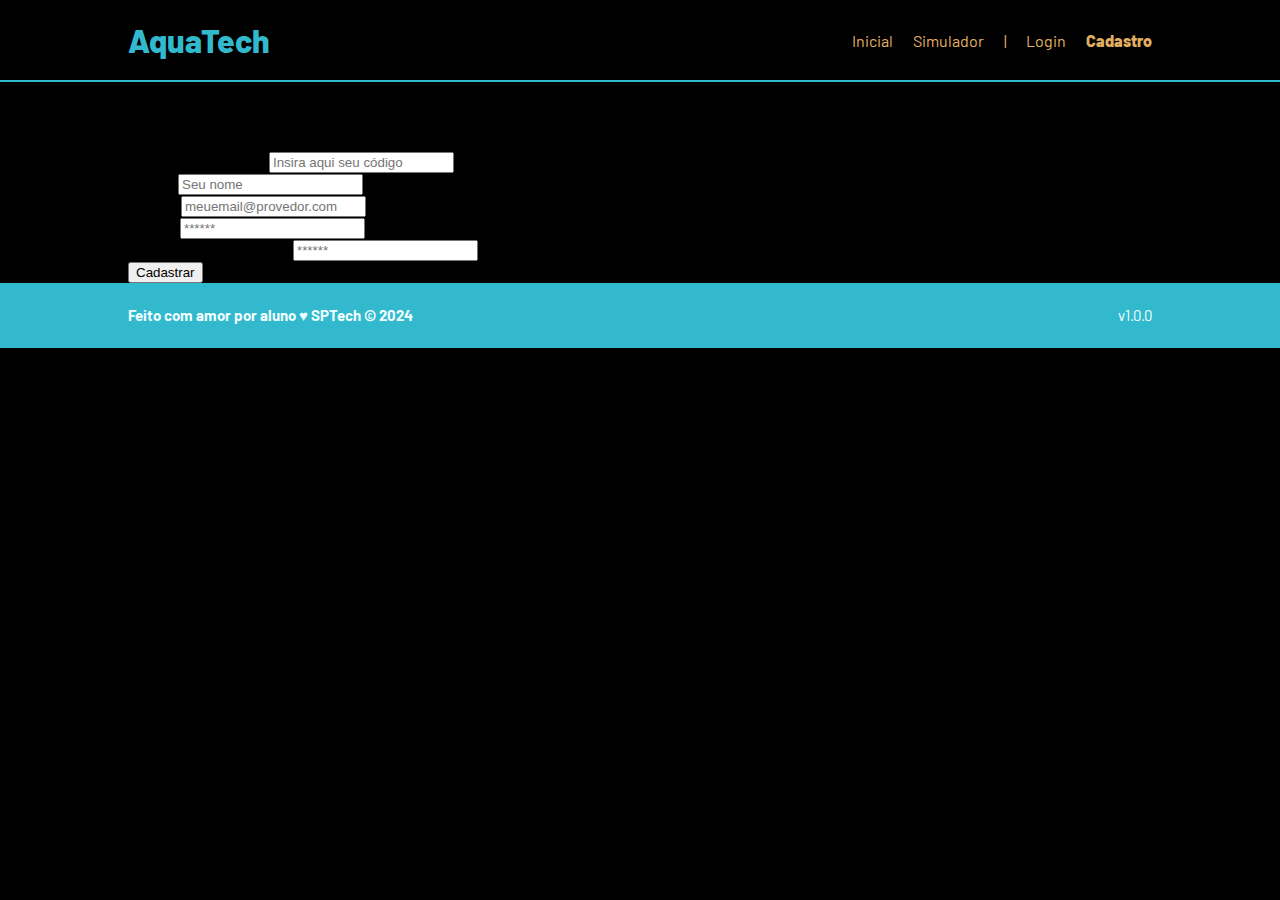
==== public/cadastro.html @ 9dc96f4a "Aula de PI" ====
<!DOCTYPE html>
<html lang="pt-br">

<head>
  <meta charset="UTF-8" />
  <meta http-equiv="X-UA-Compatible" content="IE=edge" />
  <meta name="viewport" content="width=device-width, initial-scale=1.0" />

  <title>AquaTech | Cadastro</title>

  <link rel="stylesheet" href="styles/style.css" />
  <link rel="icon" href="assets/icon/favicon2.ico" />
  <link rel="preconnect" href="https://fonts.gstatic.com" />
</head>

<body>
  <!--header inicio-->
  <div class="header">
    <div class="container">
      <h1 class="titulo">AquaTech</h1>
      <ul class="navbar">
        <li>
          <a href="index.html">Inicial</a>
        </li>
        <li>
          <a href="simulador.html">Simulador</a>
        </li>
        <li>|</li>
        <li>
          <a href="login.html">Login</a>
        </li>
        <li class="agora">
          <a href="#">Cadastro</a>
        </li>
      </ul>
    </div>
  </div>
  <!--header fim-->

  <div class="login">

    <div class="container">
      <div class="card card-cadastro">
        <h2>Bem-vindo!</h2>
        <div class="formulario">
          <div class="campo">
            <span>Código de ativação:</span>
            <input id="codigo_input" type="text" placeholder="Insira aqui seu código" />
          </div>
          <div class="campo">
            <span>Nome:</span>
            <input id="nome_input" type="text" placeholder="Seu nome" />
          </div>
          <div class="campo">
            <span>E-mail:</span>
            <input id="email_input" type="text" placeholder="meuemail@provedor.com" />
          </div>
          <div class="campo">
            <span>Senha:</span>
            <input id="senha_input" type="password" placeholder="******" />
          </div>
          <div class="campo">
            <span>Confirmação da Senha:</span>
            <input id="confirmacao_senha_input" type="password" placeholder="******" />
          </div>
          <button class="botao">Cadastrar</button>
        </div>
      </div>
    </div>
  </div>

  <!--footer inicio-->
  <div class="footer">
    <div class="container">
      <h4>Feito com amor por aluno &hearts; SPTech &copy; 2024</h4>
      <span class="version">v1.0.0</span>
    </div>
  </div>
  <!--footer fim-->
</body>

</html>
---- public/styles/style.css ----
@import url('https://fonts.googleapis.com/css2?family=Barlow:ital,wght@0,100;0,200;0,300;0,400;0,500;0,600;0,700;0,800;0,900;1,100;1,200;1,300;1,400;1,500;1,600;1,700;1,800;1,900&display=swap');

body {
    margin: 0;
    padding: 0;
    font-family: 'Barlow', sans-serif;
    background-color: black;
}

:root {
    --tamanho-header: 80px;
    --tamanho-footer: 65px;
    --tamanho-banner: calc(100vh - var(--tamanho-header) - var(--tamanho-footer) - 2px);
    --tamanho-login: calc(100vh - var(--tamanho-header) - var(--tamanho-footer) - 2px);
}

.header {
    height: var(--tamanho-header);
    border-bottom: 2px solid #32b9cd;
}

.container {
    display: flex;
    width: 80%;
    margin: auto;
}

.header .container {
    justify-content: space-between;
    align-items: center;
    height: 100%;
}

.header a {
    text-decoration: none;
    color: #e3b062;
}

.agora {
    font-weight: 800;
}

.navbar {
    width: 300px;
    display: flex;
    align-items: center;
    justify-content: space-between;
    list-style: none;
    color: #e3b062;
}

.titulo {
    color: #32b9cd;
    width: fit-content;
    font-weight: 800;
}

.banner {
    height: var(--tamanho-banner);
    color: azure;
    background-image: url('../assets/imgs/bg-jelly-fish-para-home.png');
    background-size: cover;
}

.banner .container {
    justify-content: center;
    align-items: center;
    height: 100%;
}

.banner .container p {
    width: 50%;
    margin: 0;
    padding: 0;
    font-size: 36px;
}

.banner .container span {
    font-weight: 800;
}

.social {
    background-color: #e5e5e5;
    display: flex;
    justify-content: center;
    align-items: center;
}

.social .container .boxes {
    display: flex;
    justify-content: space-between;
    width: 100%;
    padding: 36px 0;
}

.box {
    display: flex;
    flex-direction: column;
    text-align: center;
    align-items: center;
}

.box img {
    width: 170px;
}

.footer {
    background-color: #32b9cd;
    height: var(--tamanho-footer);
    color: azure;
    display: flex;
    font-size: 15px;
}

.footer .container {
    justify-content: space-between;
    align-items: center;
}

.version {
    font-size: 15px;
}
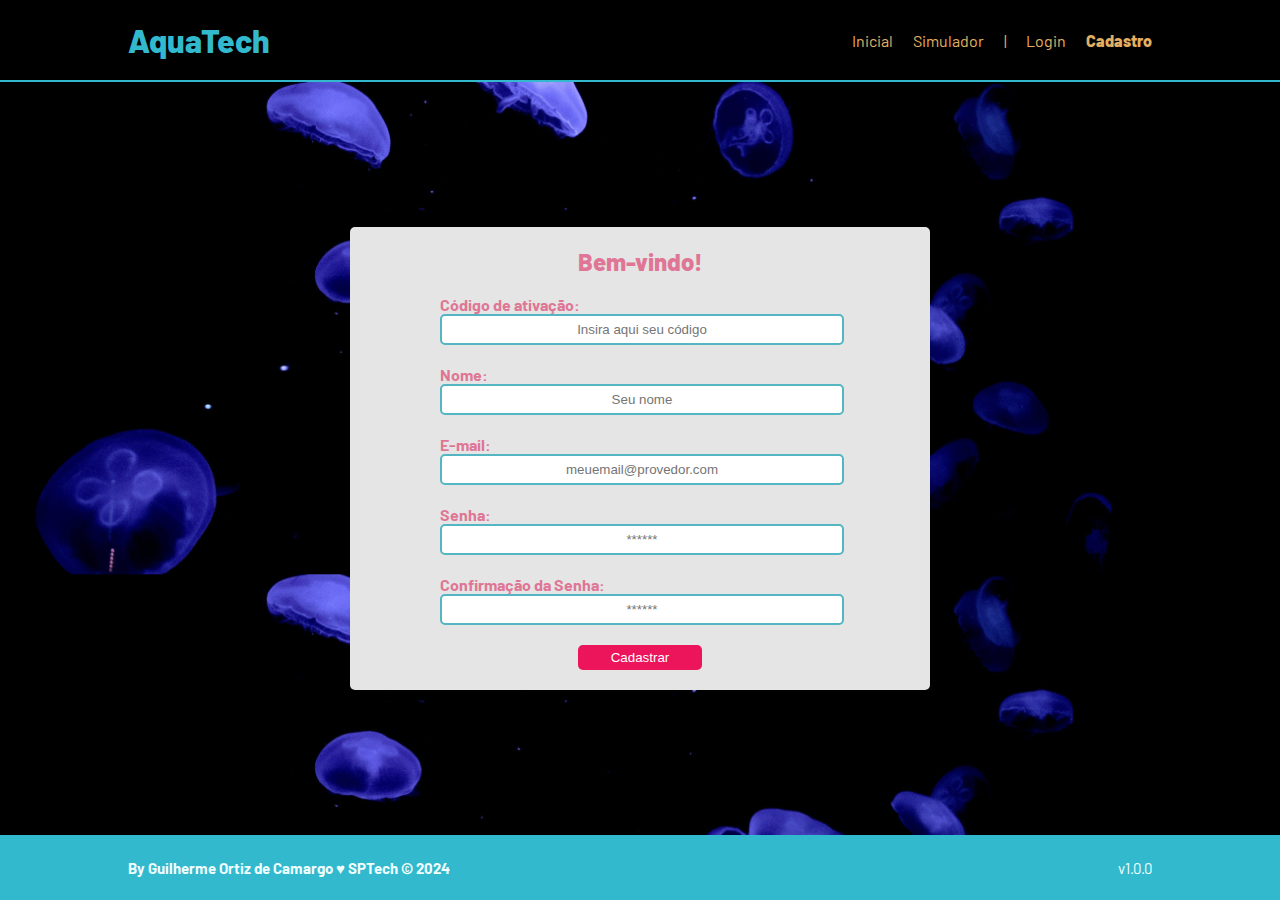
==== commit 4e8ff37e: "cadastro.html" ====
--- a/public/cadastro.html
+++ b/public/cadastro.html
@@ -72,11 +72,11 @@
   <!--footer inicio-->
   <div class="footer">
     <div class="container">
-      <h4>Feito com amor por aluno &hearts; SPTech &copy; 2024</h4>
+      <h4>By Guilherme Ortiz de Camargo &hearts; SPTech &copy; 2024</h4>
       <span class="version">v1.0.0</span>
     </div>
   </div>
   <!--footer fim-->
 </body>
 
-</html>+</html>
--- a/public/styles/style.css
+++ b/public/styles/style.css
@@ -24,6 +24,70 @@
     display: flex;
     width: 80%;
     margin: auto;
+}
+
+.login .container {
+    display: flex;
+    height: var(--tamanho-login);
+    justify-content: center;
+    align-items: center;
+
+}
+
+.card-login {
+    background-color: #e5e5e5;
+    padding: 0 90px 20px 90px;
+    width: 400px;
+    display: flex;
+    flex-direction: column;
+    align-items: center;
+    border-radius: 5px;
+}
+
+.formulario {
+    display: flex;
+    flex-direction: column;
+    align-items: center;
+    gap: 20px;
+    width: inherit;
+    font-weight: 700;
+    color: #df7695;
+}
+
+h2 {
+    color: #df7695;
+    font-weight: 750;
+}
+
+button  {
+    background-color: #ec145b;
+    color: white;
+    border: none;
+    border-radius: 5px;
+    padding: 5px 33px;
+}
+
+.card-cadastro {
+    background-color: #e5e5e5;
+    padding: 0 90px 20px 90px;
+    width: 400px;
+    display: flex;
+    flex-direction: column;
+    align-items: center;
+    border-radius: 5px;
+}
+
+.campo {
+    width: inherit;
+}
+
+.campo input {
+    width: inherit;
+    text-align: center;
+    border-radius: 5px;
+    padding: 6px 0 6px 0;
+    border: 2px solid #54b5c3;
+
 }
 
 .header .container {
@@ -120,4 +184,9 @@
 
 .version {
     font-size: 15px;
-}+}
+
+.login {
+    background-image: url(../assets/imgs/bg-jelly-fish-para-home.png);
+    background-size: 105%;
+}
